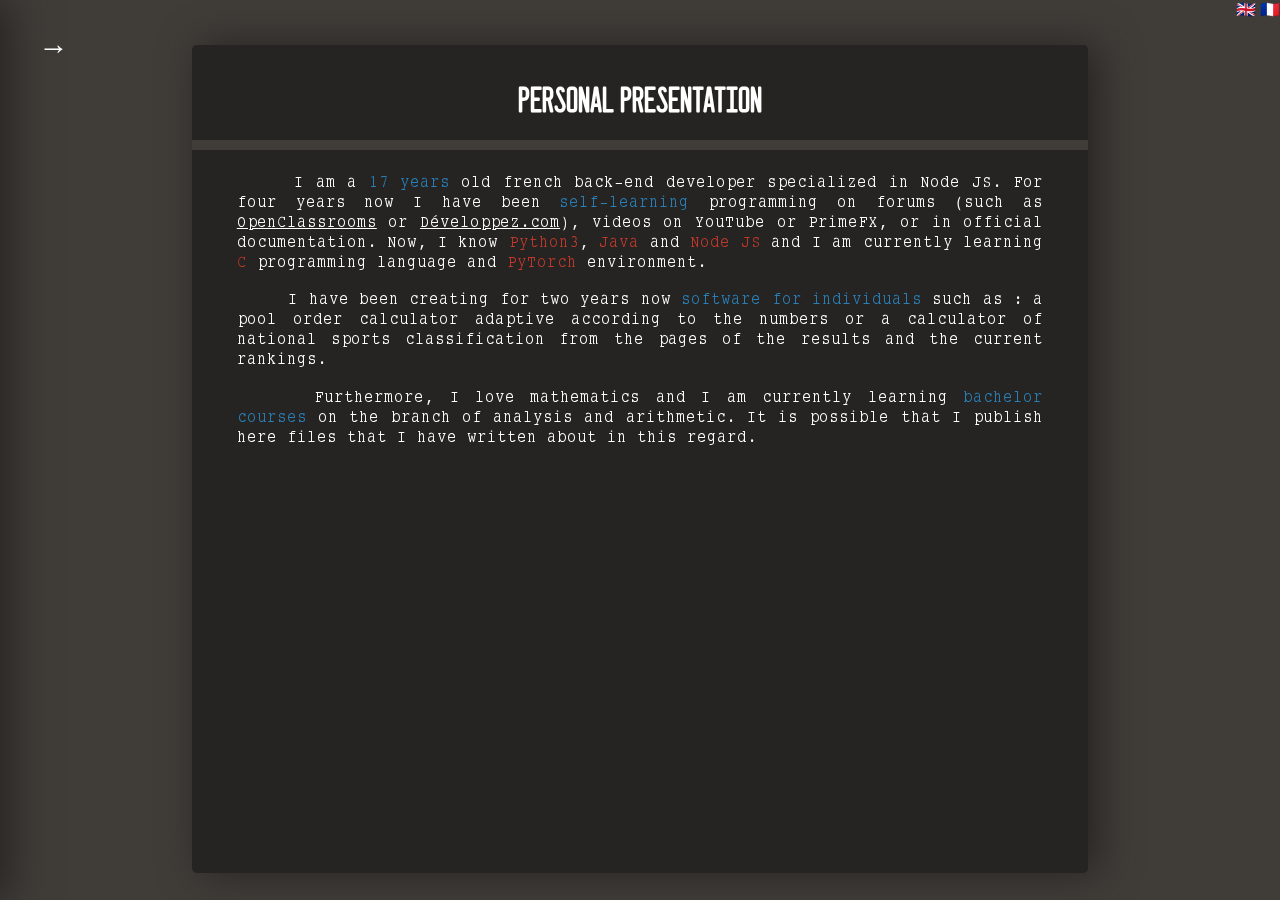
==== scheme_english.html @ 35b6f931 "Commit 9" ====
<!DOCTYPE html>
<html>
    <head>
        <title>UnSavantFou</title>
        <meta charset="utf-8">
        <meta lang="eng">
        <link rel="stylesheet" href="scheme.css">
    </head>
<body>

    
    <div class="right" id="right">
        <div id="presentation">
            <h1 id="title">Personal Presentation</h1>
            <div id="text">

                <p>&nbsp;&nbsp;&nbsp;&nbsp; I am a <label style="color: #2980b9;">17 years</label> old french back-end developer specialized in Node JS. For four years now I have been <label style="color: #2980b9;">self-learning</label> programming on forums (such as <u><a href="https://openclassrooms.com" target="_blank">OpenClassrooms</a></u> or <u><a href="https://www.developpez.com" target="_blank">Développez.com</a></u>), videos on YouTube or PrimeFX, or in official documentation. Now, I know <label style="color: #c0392b;">Python3</label>, <label style="color: #c0392b;">Java</label> and <label style="color: #c0392b;">Node JS</label> and I am currently learning <label style="color: #c0392b;">C</label> programming language and <label style="color: #c0392b;">PyTorch</label> environment.</p>

                <p>&nbsp;&nbsp;&nbsp;&nbsp; I have been creating for two years now <label style="color: #2980b9;">software for individuals</label> such as : a pool order calculator adaptive according to the numbers or a calculator of national sports classification from the pages of the results and the current rankings.</p>

                <p>&nbsp;&nbsp;&nbsp;&nbsp; Furthermore, I love mathematics and I am currently learning <label style="color: #2980b9;">bachelor courses</label> on the branch of analysis and arithmetic. It is possible that I publish here files that I have written about in this regard.</p>

            </div>
        </div>
    </div>




    <div class="left" id="left">
        <div id="top">
            <h1 id="title"><a href="https://github.com/UnSavantFOu" target="_blank">Projects</a></h1>
        </div>

        <div id="content">

            <span style="font-size:30px;cursor:pointer" onclick="Move()" id="closeButton">&larr;</span>

            <table>
                <tr>
                    <td><a href="https://github.com/UnSavantFOu/Classement-Maker" class="proj" target="_blank">Classement-Maker📋 </a></td>
                    <td><label>(Java)</label></td>
                </tr>
                <tr>
                    <td><a href="https://github.com/UnSavantFOu/LittleTrojan" class="proj" target="_blank">Little Trojan </a></td>
                    <td><label>(Node JS)</label></td>
                </tr>
                <tr>
                    <td><a href="https://github.com/UnSavantFOu/ISOLA" class="proj" target="_blank">ISOLA🕹 </a></td>
                    <td><label>(Python)</label></td>
                </tr>
                <tr>
                    <td><a href="https://github.com/UnSavantFOu/LittleGame1" class="proj" target="_blank">Little Tile Game🕹 </a></td>
                    <td><label>(Java)</label></td>
                </tr>
            </table>
        </div>

        <div id="top" class="top2">
            <h1 id="title">Maths</h1>
        </div>

        <div id="content">
            <table>
                <tr>
                    <td><a href="./maths/recurrence_french.pdf" class="proj" target="_blank">Suites Récurrentes </a></td>
                    <td><label>(🇫🇷)</label></td>
                </tr>
            </table>
        </div>
    </div>

    <div class="languages">
        <label><a href="./scheme_english.html">🇬🇧</a>&nbsp;<a href="./scheme_french.html">🇫🇷</a></label>
    </div>

    <script>
        var opened = false;

        function Move(){
            if (opened){
                opened = false;
                closeNav();
            }else{
                opened = true;
                openNav();
            }
        }

        function openNav() {
            document.getElementById("left").style.transform = "translate(100%,0)";
            document.getElementById("right").style = "opacity: 30%";
           //document.getElementById("left").style.width = "30%";
        }
        
        function closeNav() {
            document.getElementById("left").style.transform = "translate(-100%,0)";
            document.getElementById("right").style = "opacity: 100%";
          //document.getElementById("left").style.width = "0";
        }
    </script>

    <span style="font-size:30px;cursor:pointer" onclick="Move()" id="leftButton">&rarr;</span>

</body>
</html>
---- scheme.css ----
body{
    width: 100%;
    height: 100%;
    margin: 0;
    top: 0;
    left: 0;
    color: white;
    background-color: #403d39;
}

.right{
    position: fixed;
    width: 80%;
    height: 100%;
    margin: 0;
    top: 0;
    left: 0%;
    background-color: #403d39;
}


.left{
    position: fixed;
    width: 30%;
    height: 100%;
    margin: 0;
    top: 0;
    left: -30%;
    background-color: #252422;
    box-shadow: 10px 0px 40px #252422;
    overflow-y: scroll;
    transition: 1s;
    overflow-x: hidden;

}

.left #top{
    position: relative;
    width: 100%;
    height: 10%;
    margin: 0;
    top: 0;
    left: 0;
    text-align: center;
    border-bottom: solid #403d39 10px;
    overflow-x: hidden;
}

.left #top h1{
    margin: 0;
    padding-top: 10%;
    padding-left: 0;
    font-family: "DealerPlate";
    width: 100%;
    color: white;
}

.left #content{
    font-family: "SmallTypeWriting";
}

.left #content td, .left #content tr{
    margin-top: 10%;
}

.left #content .proj:hover{
    text-decoration: underline;
}

a{
    text-decoration: none;
    color: white;
}

ul{
    list-style: none;
}

.left #content table{
    width: 100%;
}

.left #content td label{
    color: #c0392b;
}

.left #content tr{
    text-align: left;
    width: 100%;
}

.left #content td{
    padding-left: 5%;
}

.right #presentation{
    position: fixed;
    width: 70%;
    height: 92%;
    overflow-y: scroll;
    background-color: #252422;
    margin: 0;
    left: 15%;
    top: 5%;
    border-radius: 5px;
    box-shadow: 10px 0px 40px #252422;
    text-align: center;
}

.right #presentation #title{
    padding-top: 2%;
    font-family: "DealerPlate";
    border-bottom: solid #403d39 10px;
    padding-bottom: 2%;
}

.right #presentation #text{
    font-family: "SmallTypeWriting";
    text-align: justify;
    position: relative;
    width: 90%;
    height: 80%;
    padding-left: 5%;
    padding-right: 5%;
    font-size: 110%;

    text-justify: inter-word;
    -webkit-hyphens: auto;
    -moz-hyphens: auto;
    -ms-hyphens: auto;
    -o-hyphens: auto;
    hyphens: auto;
}

.languages{
    position: fixed;
    top: 0;
    right: 0;
}

.top2{
    padding-top: 10%;
}

@font-face {
    font-family: "DealerPlate";
    src: url("./assets/dealerplate\ california.ttf") format("woff2");
}

@font-face {
    font-family: "SmallTypeWriting";
    src: url("./assets/SmallTypeWriting.ttf") format("woff2");
}

#leftButton{
    position: fixed;
    color: white;
    margin: 0;
    left: 3%;
    top: 3%;
}

#leftButton{
    z-index: 1;
}

.left{
    z-index: 2;
}

#closeButton{
    position: absolute;
    right: 5%;
    top: 3%;
}

@media only screen and (max-width: 1000px) {
    .left #title{
        font-size: 90%;
        padding-bottom: 1%;
    }
    .left td{
        font-size: 60%;
    }

    table, thead, tbody, th, td, tr { 
        display: block;
        text-align: center;
    }
    
    tr{
        padding-bottom: 5%;
        border-bottom: solid #403d39 5px;
    }

    .left #content td, .left #content tr{
        margin-top: 5%;
    }
}
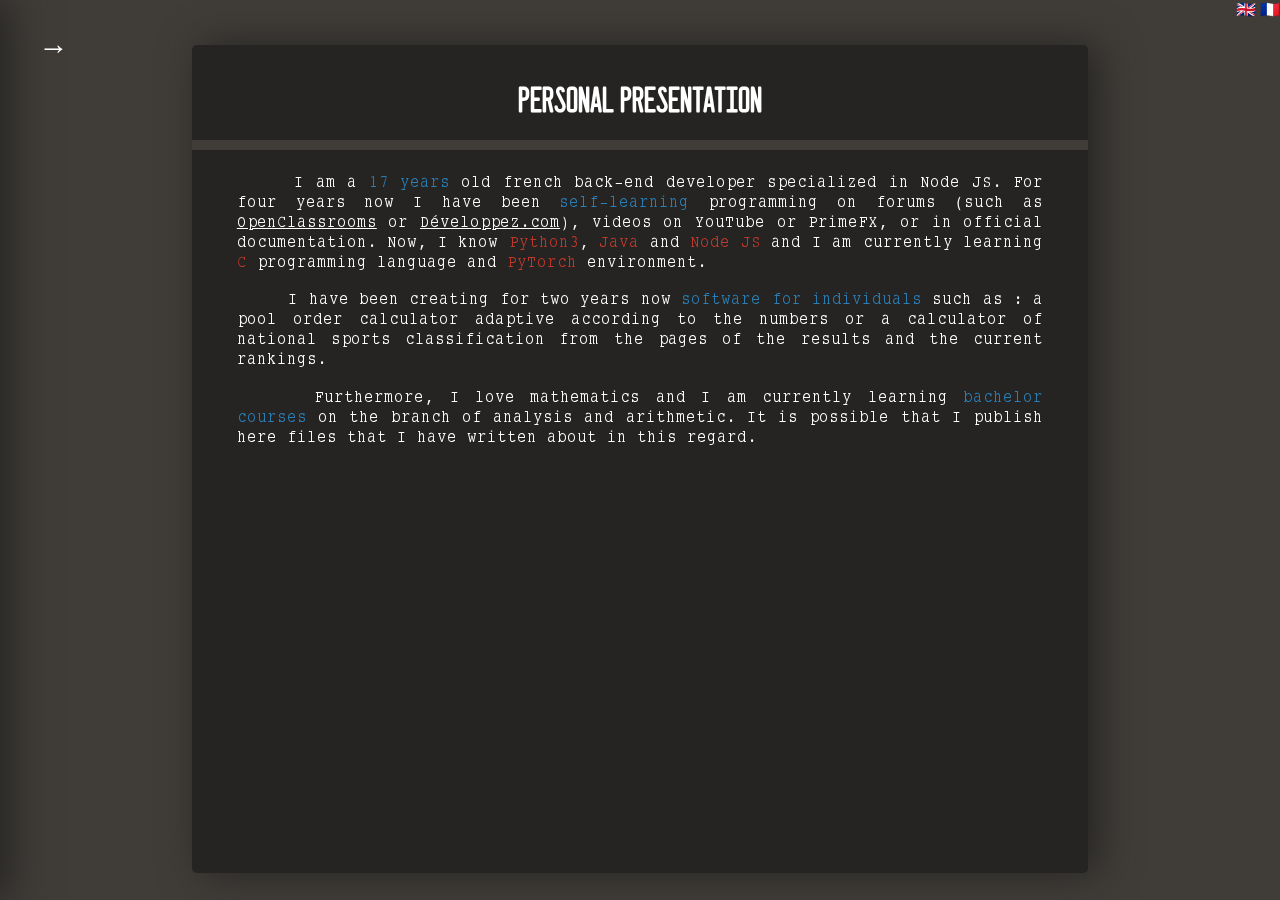
==== commit 645c282e: "Commit 10" ====
--- a/scheme_english.html
+++ b/scheme_english.html
@@ -34,7 +34,6 @@
 
         <div id="content">
 
-            <span style="font-size:30px;cursor:pointer" onclick="Move()" id="closeButton">&larr;</span>
 
             <table>
                 <tr>
@@ -87,17 +86,33 @@
             }
         }
 
+        
+
         function openNav() {
             document.getElementById("left").style.transform = "translate(100%,0)";
             document.getElementById("right").style = "opacity: 30%";
-           //document.getElementById("left").style.width = "30%";
+            //document.getElementById("left").style.width = "30%";
+            var div = document.getElementById("leftButton");
+            rotate(div,"-180");
         }
         
         function closeNav() {
             document.getElementById("left").style.transform = "translate(-100%,0)";
             document.getElementById("right").style = "opacity: 100%";
           //document.getElementById("left").style.width = "0";
+          var div = document.getElementById("leftButton");
+            rotate(div,"0");
         }
+
+        function rotate(div,deg){
+            div.style.webkitTransform = 'rotate('+deg+'deg)'; 
+            div.style.mozTransform    = 'rotate('+deg+'deg)'; 
+            div.style.msTransform     = 'rotate('+deg+'deg)'; 
+            div.style.oTransform      = 'rotate('+deg+'deg)'; 
+            div.style.transform       = 'rotate('+deg+'deg)';
+        }
+
+
     </script>
 
     <span style="font-size:30px;cursor:pointer" onclick="Move()" id="leftButton">&rarr;</span>
--- a/scheme.css
+++ b/scheme.css
@@ -158,20 +158,7 @@
     margin: 0;
     left: 3%;
     top: 3%;
-}
-
-#leftButton{
-    z-index: 1;
-}
-
-.left{
-    z-index: 2;
-}
-
-#closeButton{
-    position: absolute;
-    right: 5%;
-    top: 3%;
+    transition: 0.5s;
 }
 
 @media only screen and (max-width: 1000px) {
